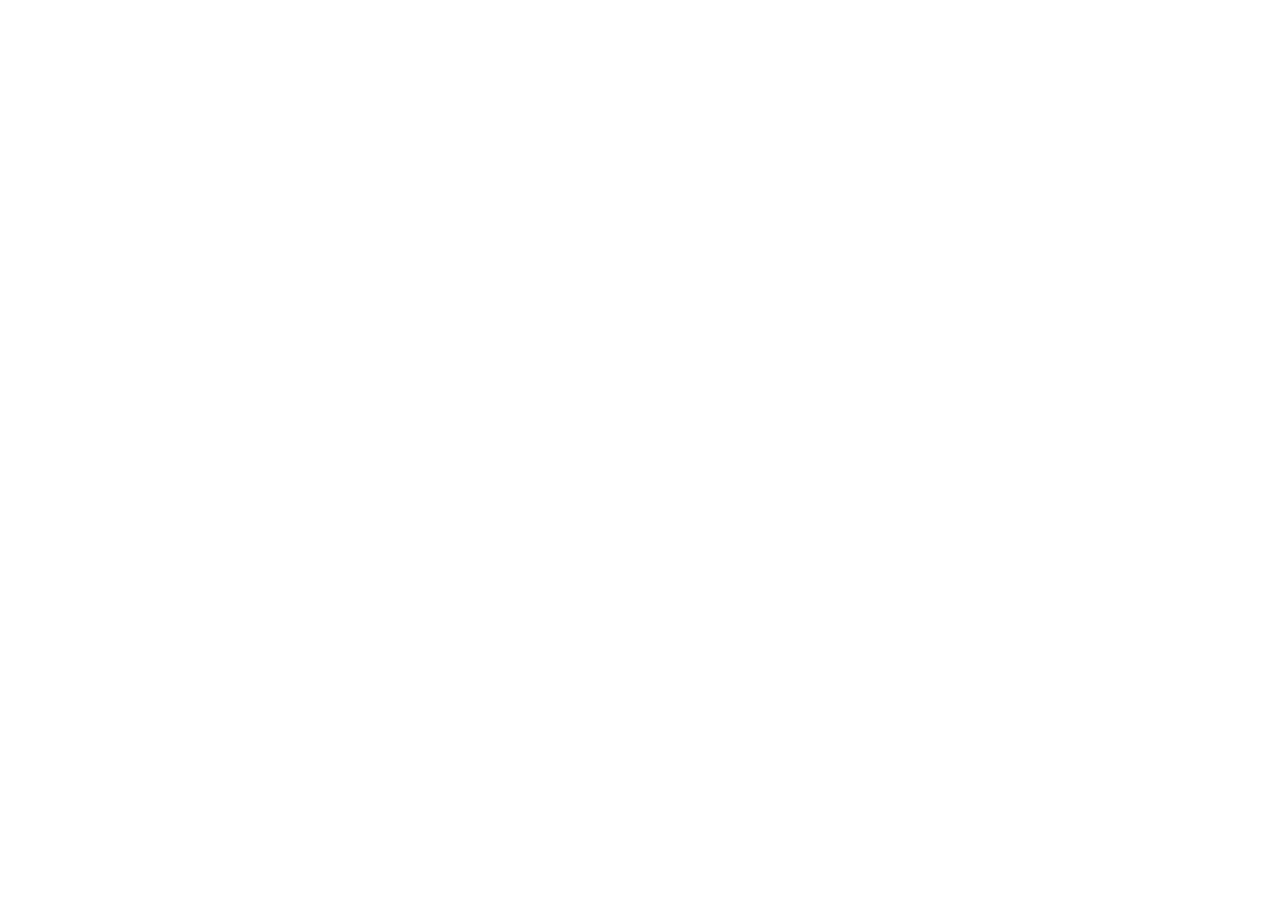
==== index.html @ 33339876 "Update index.html" ====
<!DOCTYPE html>
<html lang="en">
<head>
    <meta charset="UTF-8">
    <head>
    <title>navi's site/title>
    <link rel="stylesheet" href="data/page.css">
</head>
<body>
    <br>
    <br>
    <br>
    <div class="container">
    <a href="https://www.freecounterstat.com" title="free web counter html">
	<img src="https://counter1.optistats.ovh/private/freecounterstat.php?c=em1cp2q12dn4c2dzsa76y8duf6f2un56" border="0" title="free web counter html" alt="free web counter html"></a>
    <h1>✦ navinyl / navi</h1>
    <p>✦ 5/11
	<p>✦ im currently in the process of changing my name to navinyl / navi, you can still call me neo btw
	<p>✦ likes computers, tech, football, phone collecting, coding, and cybersecurity</p>
	<p>✦ I share my projects and experiments on this website, Feel free to check them out if you want!</p>
	<br>
	<p>✦ Check out my <a href="dl" style="text-decoration: underline;">files!</a></p>
	<p>✦ Check out my <a href="https://www.youtube.com/@navinyle" style="text-decoration: underline;">youtube!</a></p>
	<p>✦ Check out my <a href="https://www.reddit.com/user/Quick_Metal_1456/" style="text-decoration: underline;">reddit!</a></p>
    </div>
    <script>

    	const imagedata = [
        '1.jpg',
        '2.jpg',
		'3.jpg',
		'4.jpg',
		'5.jpg',
		'6.jpg',
		'7.jpg',
		'8.jpg',
		'9.jpg',
		'10.jpg',
		'11.jpg',
		'12.jpg',
		'13.jpg',
		'14.jpg',
		'15.jpg',
		'16.jpg',
		'17.jpg',
		'18.jpg',
		'19.jpg',
		'20.jpg',
		'21.jpg',
		'22.jpg',
		'23.jpg',
		'24.jpg',
		'25.jpg',
		'26.jpg',
		'27.jpg',
		'28.jpg',
		'29.jpg',
		'30.jpg',
		'31.jpg',
		'32.jpg',
		'33.jpg',
		'34.jpg',
		'35.jpg',
		'36.jpg',
		'37.jpg',
		'38.jpg',
		'39.jpg',
		'40.jpg',
		'41.jpg'
    	];

    	const randomizershit = imagedata[Math.floor(Math.random() * imagedata.length)];
    
    	document.body.style.backgroundImage = `url('data/img/${randomizershit}')`;
    </script>
</body>
</html>
---- data/page.css ----
body {
    background-size: cover;
    background-repeat: no-repeat;
    background-attachment: fixed;
    font-family: Trebuchet MS, sans-serif;
    margin: 0;
    padding: 0;
}

.container {
    max-width: 800px;
    margin: 0 auto;
    padding: 20px;
    background-color: rgba(122, 122, 122, 0.7);
    border: 1px solid #ccc;
    border-radius: 10px;
    box-shadow: 0 0 20px rgba(0, 0, 0, 0.1);
    overflow: hidden;
}

h1 {
    text-align: left;
    color: #ffffff;
}
        
p {
    color: #ffffff;
    line-height: 1.6;
}

nav {
    text-align: center;
    margin-bottom: 20px;
}

nav a {
    text-decoration: none;
    color: #ffffff;
    margin: 0;
    display: inline-block;
    padding: 8px 12px;
    border: 1px solid #ccc;
    border-radius: 5px;
    background-color: #1a1a1a;
    box-shadow: 2px 2px 5px rgba(0, 0, 0, 0.1);
}

nav a:hover {
    background-color: #949191;
}
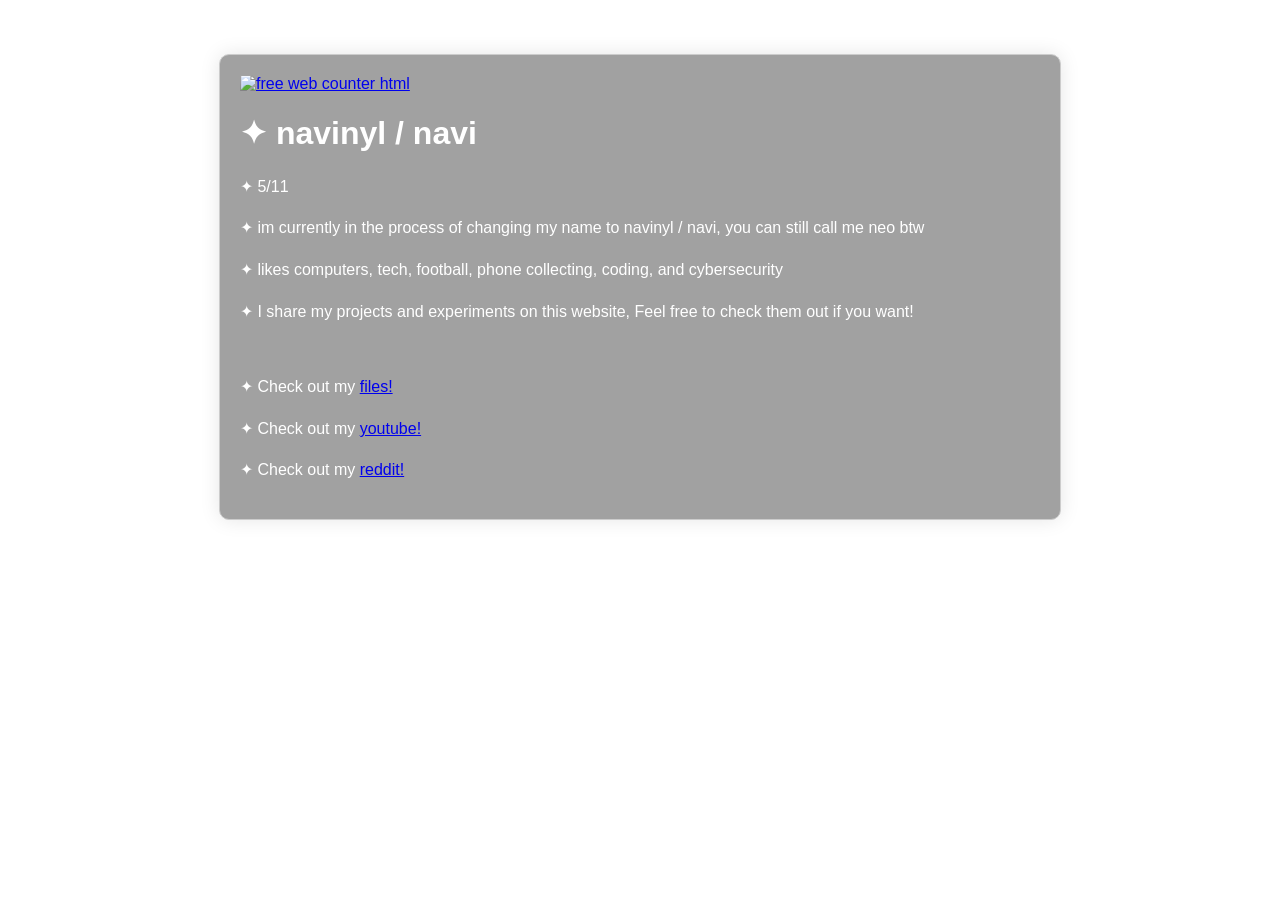
==== commit 43213e6b: "Update index.html" ====
--- a/index.html
+++ b/index.html
@@ -4,7 +4,7 @@
 <head>
     <meta charset="UTF-8">
     <head>
-    <title>navi's site/title>
+    <title>navi's site</title>
     <link rel="stylesheet" href="data/page.css">
 </head>
 <body>
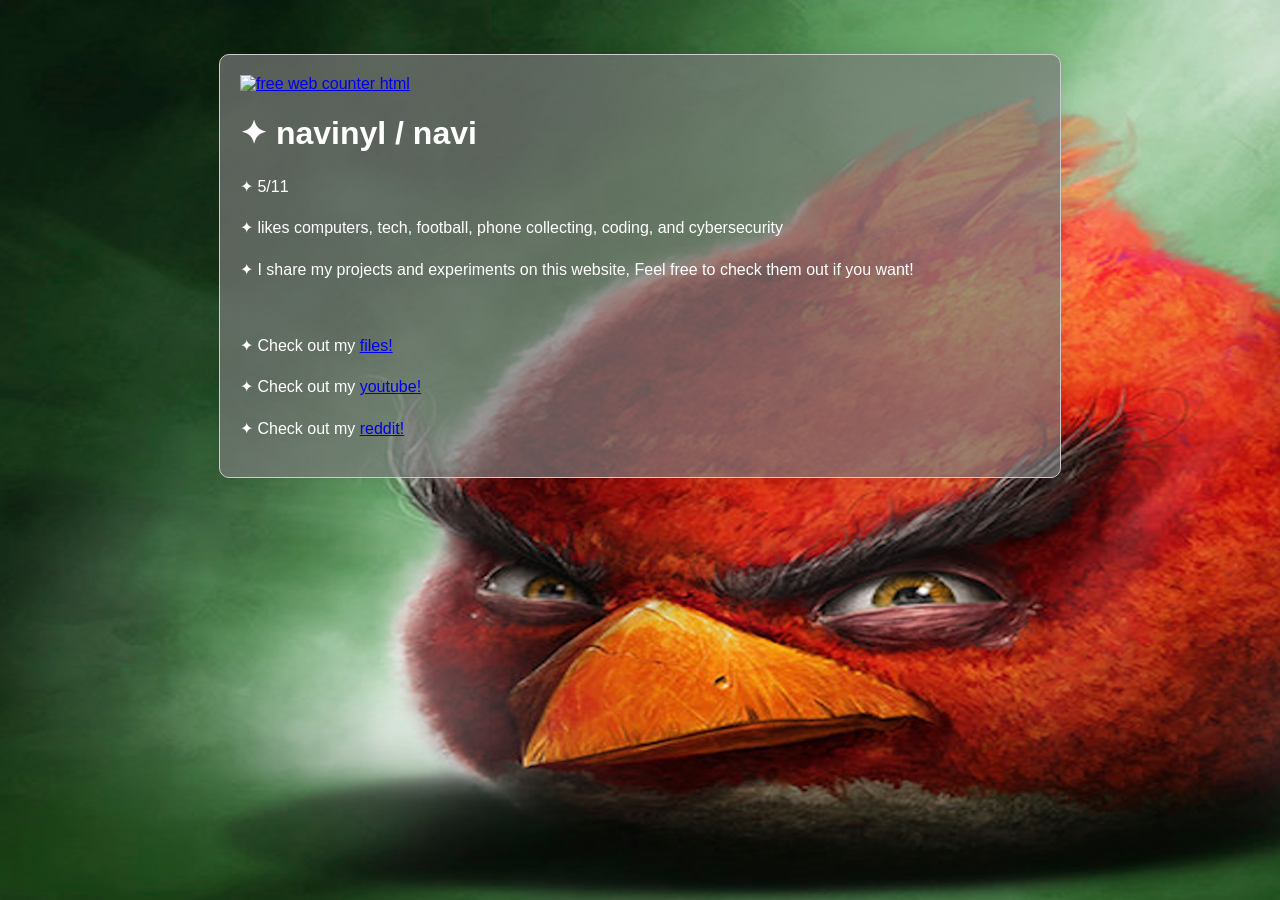
==== commit 534c87ba: "Update index.html" ====
--- a/index.html
+++ b/index.html
@@ -5,6 +5,8 @@
     <meta charset="UTF-8">
     <head>
     <title>navi's site</title>
+	<link rel="icon" type="image/png" href="data/img/icon.png">
+	<meta name="viewport" content="width=device-width, initial-scale=1.0">
     <link rel="stylesheet" href="data/page.css">
 </head>
 <body>
@@ -16,7 +18,6 @@
 	<img src="https://counter1.optistats.ovh/private/freecounterstat.php?c=em1cp2q12dn4c2dzsa76y8duf6f2un56" border="0" title="free web counter html" alt="free web counter html"></a>
     <h1>✦ navinyl / navi</h1>
     <p>✦ 5/11
-	<p>✦ im currently in the process of changing my name to navinyl / navi, you can still call me neo btw
 	<p>✦ likes computers, tech, football, phone collecting, coding, and cybersecurity</p>
 	<p>✦ I share my projects and experiments on this website, Feel free to check them out if you want!</p>
 	<br>
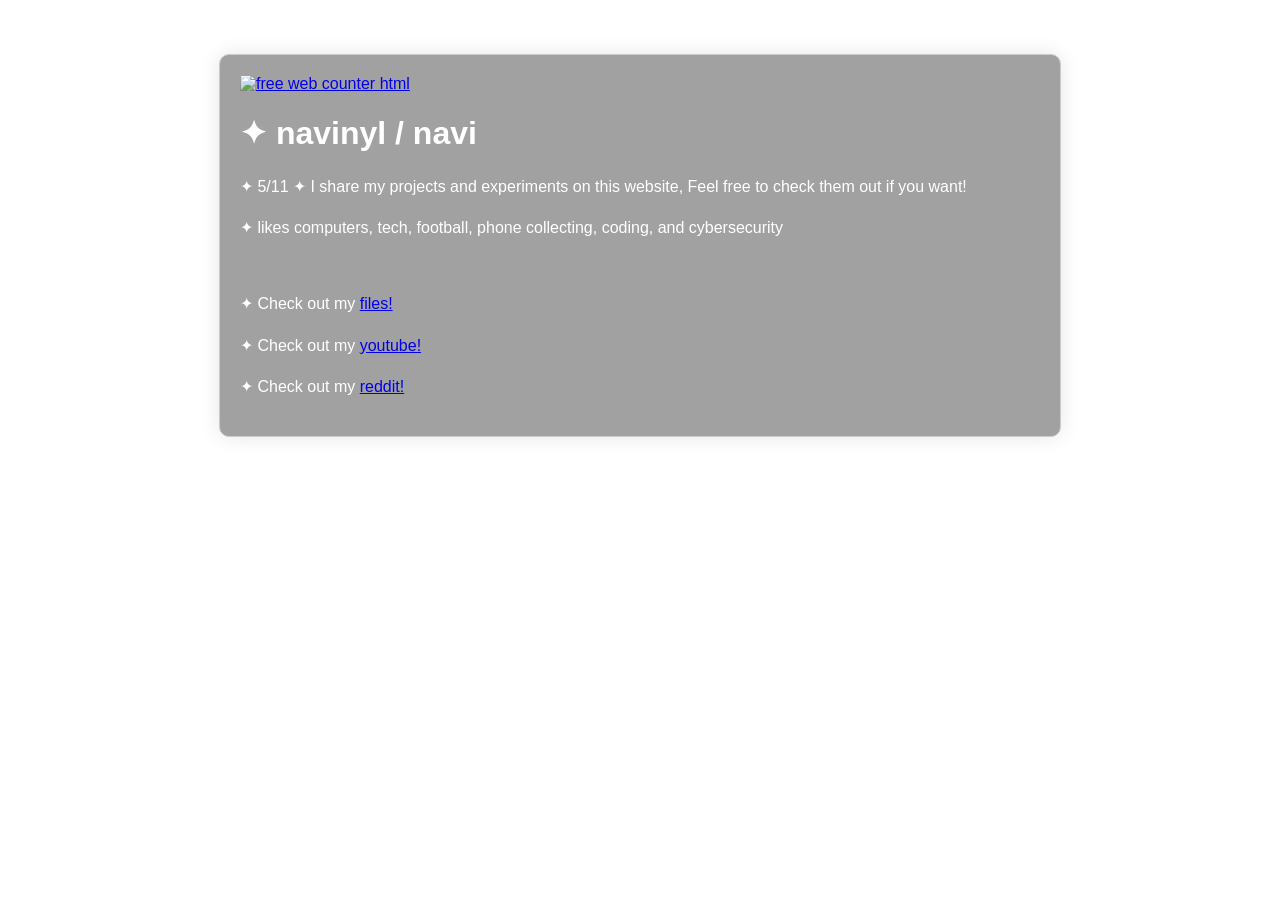
==== commit bbee8873: "Update index.html" ====
--- a/index.html
+++ b/index.html
@@ -17,9 +17,8 @@
     <a href="https://www.freecounterstat.com" title="free web counter html">
 	<img src="https://counter1.optistats.ovh/private/freecounterstat.php?c=em1cp2q12dn4c2dzsa76y8duf6f2un56" border="0" title="free web counter html" alt="free web counter html"></a>
     <h1>✦ navinyl / navi</h1>
-    <p>✦ 5/11
+    <p>✦ 5/11 ✦ I share my projects and experiments on this website, Feel free to check them out if you want!</p>
 	<p>✦ likes computers, tech, football, phone collecting, coding, and cybersecurity</p>
-	<p>✦ I share my projects and experiments on this website, Feel free to check them out if you want!</p>
 	<br>
 	<p>✦ Check out my <a href="dl" style="text-decoration: underline;">files!</a></p>
 	<p>✦ Check out my <a href="https://www.youtube.com/@navinyle" style="text-decoration: underline;">youtube!</a></p>
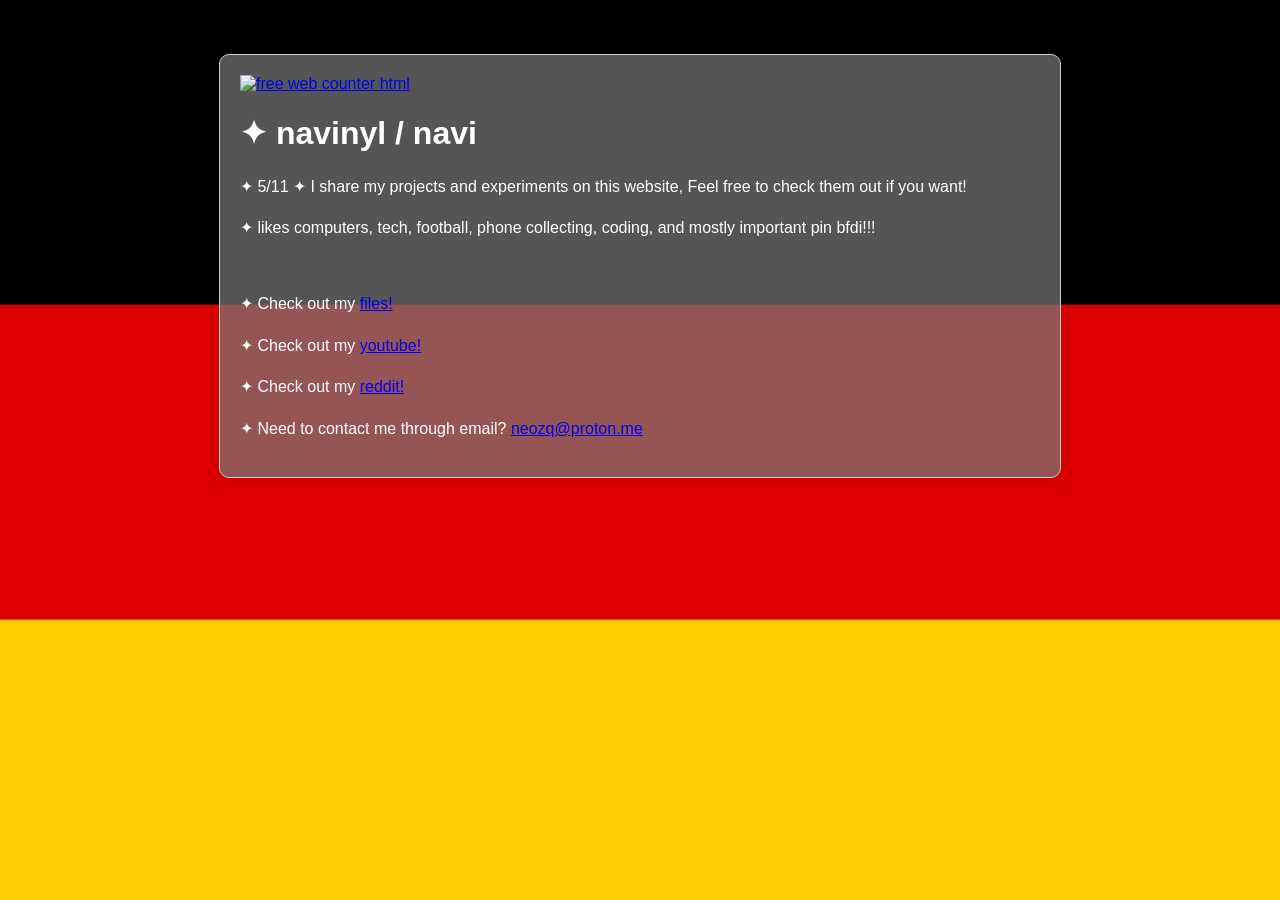
==== commit de0ebf12: "Update index.html" ====
--- a/index.html
+++ b/index.html
@@ -18,11 +18,12 @@
 	<img src="https://counter1.optistats.ovh/private/freecounterstat.php?c=em1cp2q12dn4c2dzsa76y8duf6f2un56" border="0" title="free web counter html" alt="free web counter html"></a>
     <h1>✦ navinyl / navi</h1>
     <p>✦ 5/11 ✦ I share my projects and experiments on this website, Feel free to check them out if you want!</p>
-	<p>✦ likes computers, tech, football, phone collecting, coding, and cybersecurity</p>
+	<p>✦ likes computers, tech, football, phone collecting, coding, and mostly important pin bfdi!!!</p>
 	<br>
 	<p>✦ Check out my <a href="dl" style="text-decoration: underline;">files!</a></p>
 	<p>✦ Check out my <a href="https://www.youtube.com/@navinyle" style="text-decoration: underline;">youtube!</a></p>
 	<p>✦ Check out my <a href="https://www.reddit.com/user/Quick_Metal_1456/" style="text-decoration: underline;">reddit!</a></p>
+	<p>✦ Need to contact me through email? <a href="mailto:neozq@proton.me" style="text-decoration: underline;">neozq@proton.me</a></p>
     </div>
     <script>
 
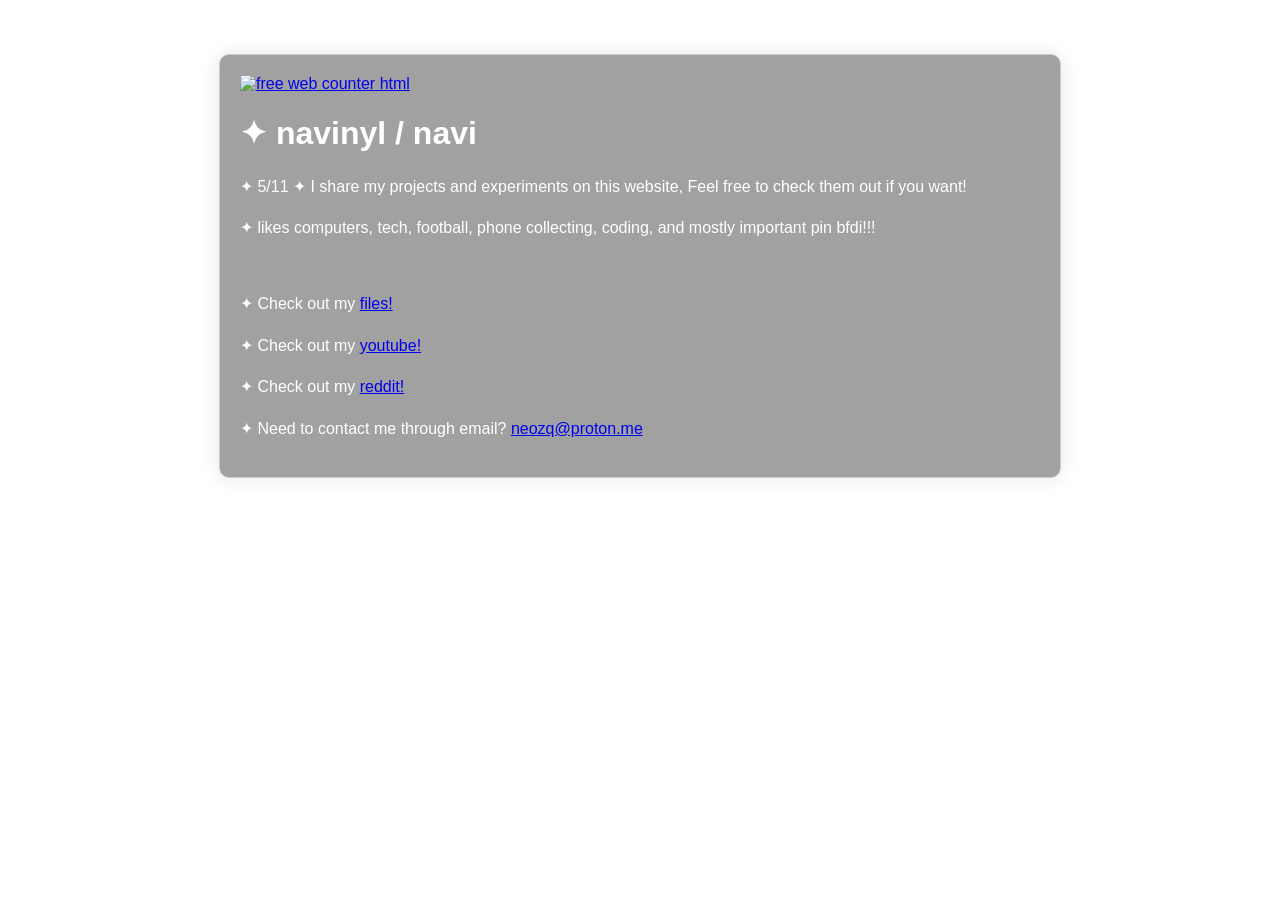
==== commit d4e71753: "Update index.html" ====
--- a/index.html
+++ b/index.html
@@ -21,7 +21,7 @@
 	<p>✦ likes computers, tech, football, phone collecting, coding, and mostly important pin bfdi!!!</p>
 	<br>
 	<p>✦ Check out my <a href="dl" style="text-decoration: underline;">files!</a></p>
-	<p>✦ Check out my <a href="https://www.youtube.com/@navinyle" style="text-decoration: underline;">youtube!</a></p>
+	<p>✦ Check out my <a href="https://www.youtube.com/channel/UCWSM-za8OlxvJ2S0fKYNkIA" style="text-decoration: underline;">youtube!</a></p>
 	<p>✦ Check out my <a href="https://www.reddit.com/user/Quick_Metal_1456/" style="text-decoration: underline;">reddit!</a></p>
 	<p>✦ Need to contact me through email? <a href="mailto:neozq@proton.me" style="text-decoration: underline;">neozq@proton.me</a></p>
     </div>
